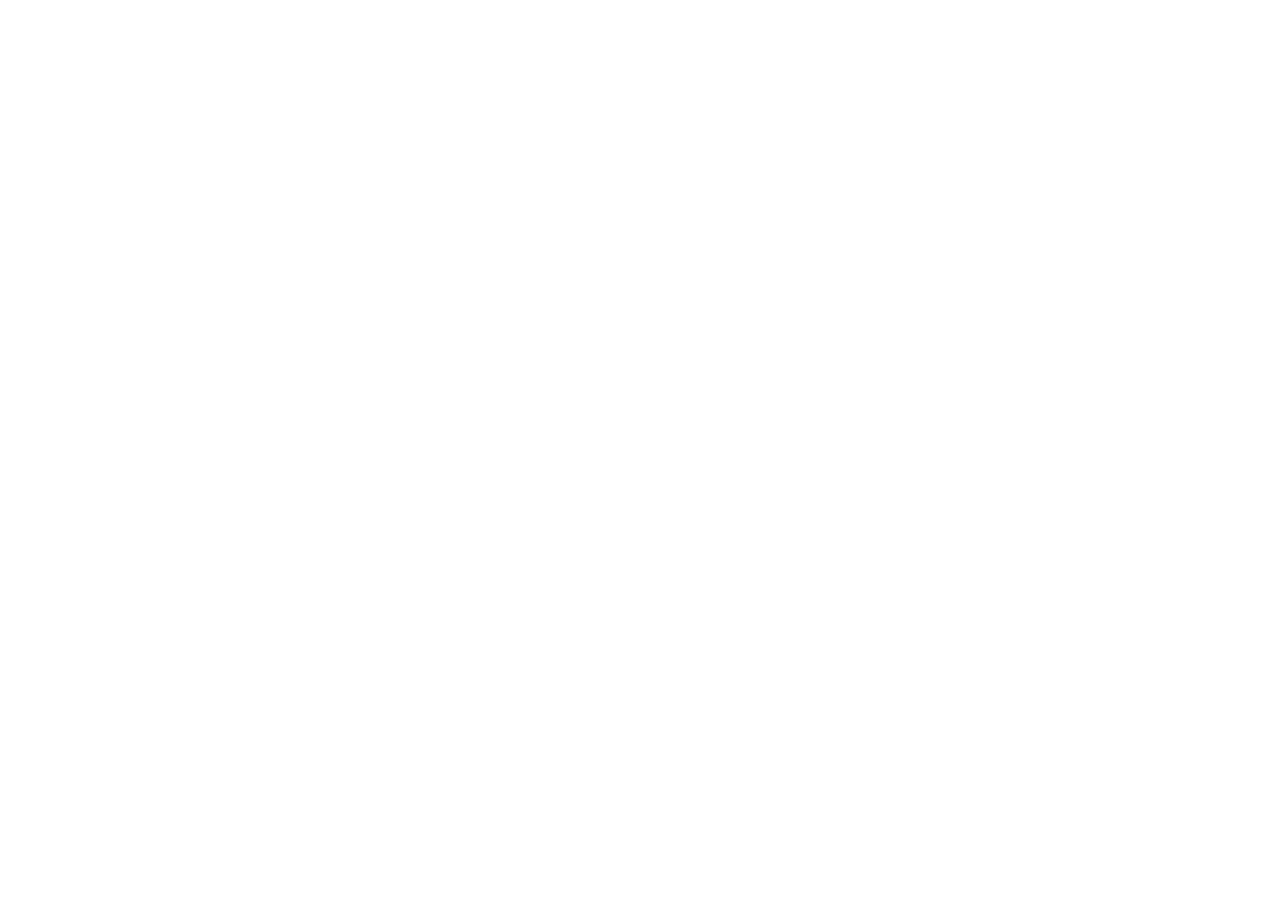
==== projects/my-stack-overflow/index.html @ dca5056b "upload" ====
<!DOCTYPE html>
<html lang="en">
   <head>
      <meta charset="UTF-8" />
      <meta name="viewport" content="width=device-width, initial-scale=1.0" />
      <title>My Stack Overflow</title>
     <script type="module" crossorigin src="/assets/index.6639873d.js"></script>
     <link rel="stylesheet" href="/assets/index.9dc12602.css">
   </head>
   <body>
      <div id="root"></div>
      
   </body>
</html>
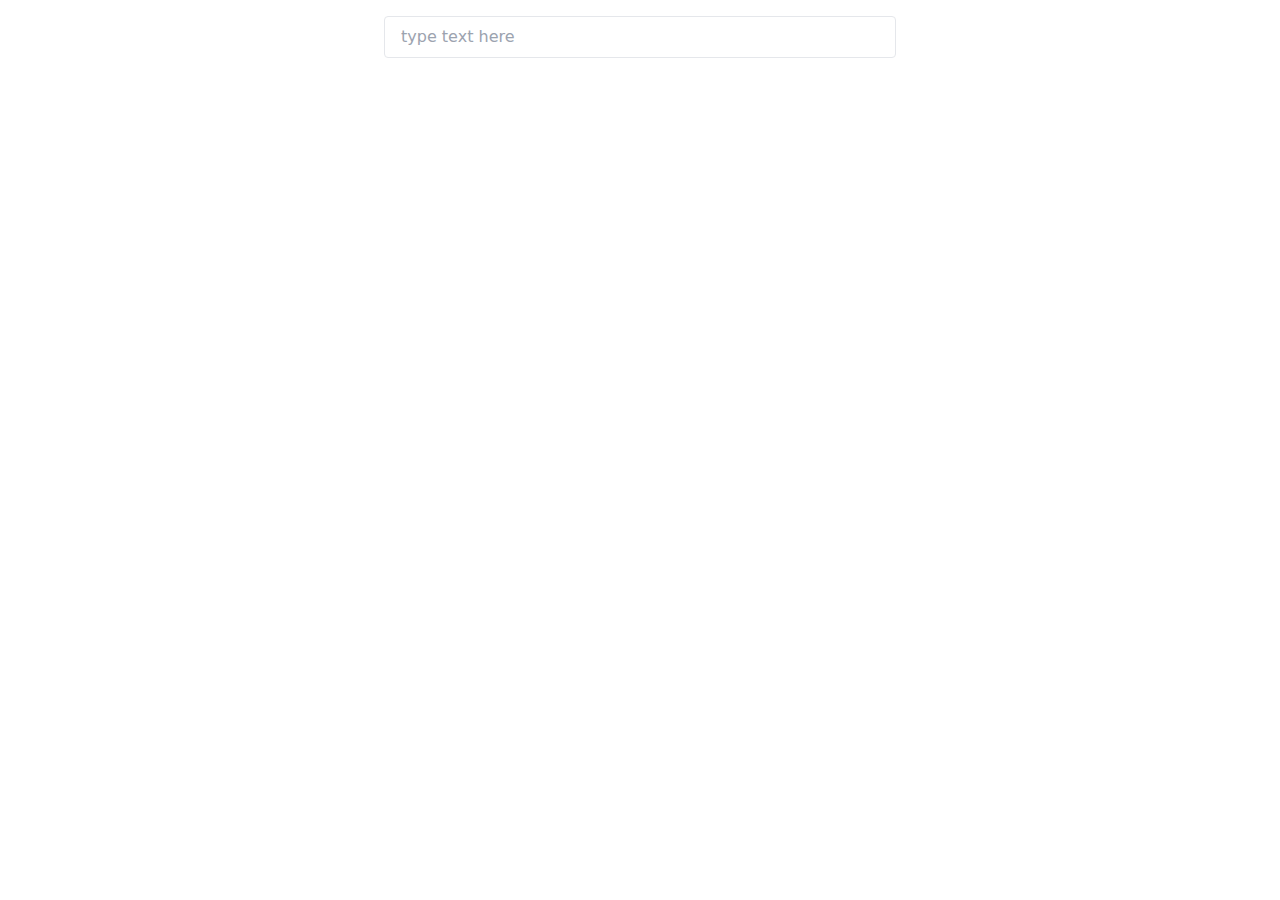
==== commit a13625b4: "Update index.html" ====
--- a/projects/my-stack-overflow/index.html
+++ b/projects/my-stack-overflow/index.html
@@ -4,11 +4,11 @@
       <meta charset="UTF-8" />
       <meta name="viewport" content="width=device-width, initial-scale=1.0" />
       <title>My Stack Overflow</title>
-     <script type="module" crossorigin src="/assets/index.6639873d.js"></script>
-     <link rel="stylesheet" href="/assets/index.9dc12602.css">
+      <script type="module" crossorigin src="assets/index.6639873d.js"></script>
+      <link rel="stylesheet" href="assets/index.9dc12602.css" />
    </head>
    <body>
       <div id="root"></div>
-      
    </body>
 </html>
+
--- a/projects/my-stack-overflow/assets/index.9dc12602.css
+++ b/projects/my-stack-overflow/assets/index.9dc12602.css
@@ -0,0 +1 @@
+*,:before,:after{box-sizing:border-box;border-width:0;border-style:solid;border-color:#e5e7eb}:before,:after{--tw-content: ""}html{line-height:1.5;-webkit-text-size-adjust:100%;-moz-tab-size:4;-o-tab-size:4;tab-size:4;font-family:ui-sans-serif,system-ui,-apple-system,BlinkMacSystemFont,Segoe UI,Roboto,Helvetica Neue,Arial,Noto Sans,sans-serif,"Apple Color Emoji","Segoe UI Emoji",Segoe UI Symbol,"Noto Color Emoji"}body{margin:0;line-height:inherit}hr{height:0;color:inherit;border-top-width:1px}abbr:where([title]){-webkit-text-decoration:underline dotted;text-decoration:underline dotted}h1,h2,h3,h4,h5,h6{font-size:inherit;font-weight:inherit}a{color:inherit;text-decoration:inherit}b,strong{font-weight:bolder}code,kbd,samp,pre{font-family:ui-monospace,SFMono-Regular,Menlo,Monaco,Consolas,Liberation Mono,Courier New,monospace;font-size:1em}small{font-size:80%}sub,sup{font-size:75%;line-height:0;position:relative;vertical-align:baseline}sub{bottom:-.25em}sup{top:-.5em}table{text-indent:0;border-color:inherit;border-collapse:collapse}button,input,optgroup,select,textarea{font-family:inherit;font-size:100%;line-height:inherit;color:inherit;margin:0;padding:0}button,select{text-transform:none}button,[type=button],[type=reset],[type=submit]{-webkit-appearance:button;background-color:transparent;background-image:none}:-moz-focusring{outline:auto}:-moz-ui-invalid{box-shadow:none}progress{vertical-align:baseline}::-webkit-inner-spin-button,::-webkit-outer-spin-button{height:auto}[type=search]{-webkit-appearance:textfield;outline-offset:-2px}::-webkit-search-decoration{-webkit-appearance:none}::-webkit-file-upload-button{-webkit-appearance:button;font:inherit}summary{display:list-item}blockquote,dl,dd,h1,h2,h3,h4,h5,h6,hr,figure,p,pre{margin:0}fieldset{margin:0;padding:0}legend{padding:0}ol,ul,menu{list-style:none;margin:0;padding:0}textarea{resize:vertical}input::-moz-placeholder,textarea::-moz-placeholder{opacity:1;color:#9ca3af}input:-ms-input-placeholder,textarea:-ms-input-placeholder{opacity:1;color:#9ca3af}input::placeholder,textarea::placeholder{opacity:1;color:#9ca3af}button,[role=button]{cursor:pointer}:disabled{cursor:default}img,svg,video,canvas,audio,iframe,embed,object{display:block;vertical-align:middle}img,video{max-width:100%;height:auto}[hidden]{display:none}html,body,#root{height:100%}*,:before,:after{--tw-translate-x: 0;--tw-translate-y: 0;--tw-rotate: 0;--tw-skew-x: 0;--tw-skew-y: 0;--tw-scale-x: 1;--tw-scale-y: 1;--tw-pan-x: ;--tw-pan-y: ;--tw-pinch-zoom: ;--tw-scroll-snap-strictness: proximity;--tw-ordinal: ;--tw-slashed-zero: ;--tw-numeric-figure: ;--tw-numeric-spacing: ;--tw-numeric-fraction: ;--tw-ring-inset: ;--tw-ring-offset-width: 0px;--tw-ring-offset-color: #fff;--tw-ring-color: rgb(59 130 246 / .5);--tw-ring-offset-shadow: 0 0 #0000;--tw-ring-shadow: 0 0 #0000;--tw-shadow: 0 0 #0000;--tw-shadow-colored: 0 0 #0000;--tw-blur: ;--tw-brightness: ;--tw-contrast: ;--tw-grayscale: ;--tw-hue-rotate: ;--tw-invert: ;--tw-saturate: ;--tw-sepia: ;--tw-drop-shadow: ;--tw-backdrop-blur: ;--tw-backdrop-brightness: ;--tw-backdrop-contrast: ;--tw-backdrop-grayscale: ;--tw-backdrop-hue-rotate: ;--tw-backdrop-invert: ;--tw-backdrop-opacity: ;--tw-backdrop-saturate: ;--tw-backdrop-sepia: }.m-auto{margin:auto}.mx-auto{margin-left:auto;margin-right:auto}.mt-4{margin-top:1rem}.mt-2{margin-top:.5rem}.ml-auto{margin-left:auto}.flex{display:flex}.h-8{height:2rem}.h-2\.5{height:.625rem}.h-2{height:.5rem}.w-full{width:100%}.w-8{width:2rem}.w-2\.5{width:.625rem}.w-2{width:.5rem}.max-w-lg{max-width:32rem}.cursor-pointer{cursor:pointer}.flex-col{flex-direction:column}.gap-x-8{-moz-column-gap:2rem;column-gap:2rem}.space-x-1>:not([hidden])~:not([hidden]){--tw-space-x-reverse: 0;margin-right:calc(.25rem * var(--tw-space-x-reverse));margin-left:calc(.25rem * calc(1 - var(--tw-space-x-reverse)))}.rounded{border-radius:.25rem}.border{border-width:1px}.bg-cyan-50{--tw-bg-opacity: 1;background-color:rgb(236 254 255 / var(--tw-bg-opacity))}.bg-red-50{--tw-bg-opacity: 1;background-color:rgb(254 242 242 / var(--tw-bg-opacity))}.bg-gray-50{--tw-bg-opacity: 1;background-color:rgb(249 250 251 / var(--tw-bg-opacity))}.bg-transparent{background-color:transparent}.px-4{padding-left:1rem;padding-right:1rem}.text-sm{font-size:.875rem;line-height:1.25rem}.font-medium{font-weight:500}.leading-10{line-height:2.5rem}.leading-8{line-height:2rem}.text-gray-500{--tw-text-opacity: 1;color:rgb(107 114 128 / var(--tw-text-opacity))}.text-gray-700{--tw-text-opacity: 1;color:rgb(55 65 81 / var(--tw-text-opacity))}.text-cyan-500{--tw-text-opacity: 1;color:rgb(6 182 212 / var(--tw-text-opacity))}.text-gray-300{--tw-text-opacity: 1;color:rgb(209 213 219 / var(--tw-text-opacity))}.text-red-500{--tw-text-opacity: 1;color:rgb(239 68 68 / var(--tw-text-opacity))}.line-through{-webkit-text-decoration-line:line-through;text-decoration-line:line-through}.outline-none{outline:2px solid transparent;outline-offset:2px}::-webkit-scrollbar{width:.5rem}::-webkit-scrollbar-track{--tw-bg-opacity: 1;background-color:rgb(229 231 235 / var(--tw-bg-opacity))}::-webkit-scrollbar-thumb{--tw-bg-opacity: 1;background-color:rgb(156 163 175 / var(--tw-bg-opacity))}::-webkit-scrollbar-thumb:hover{--tw-bg-opacity: 1;background-color:rgb(107 114 128 / var(--tw-bg-opacity))}.hover\:bg-gray-100:hover{--tw-bg-opacity: 1;background-color:rgb(243 244 246 / var(--tw-bg-opacity))}
